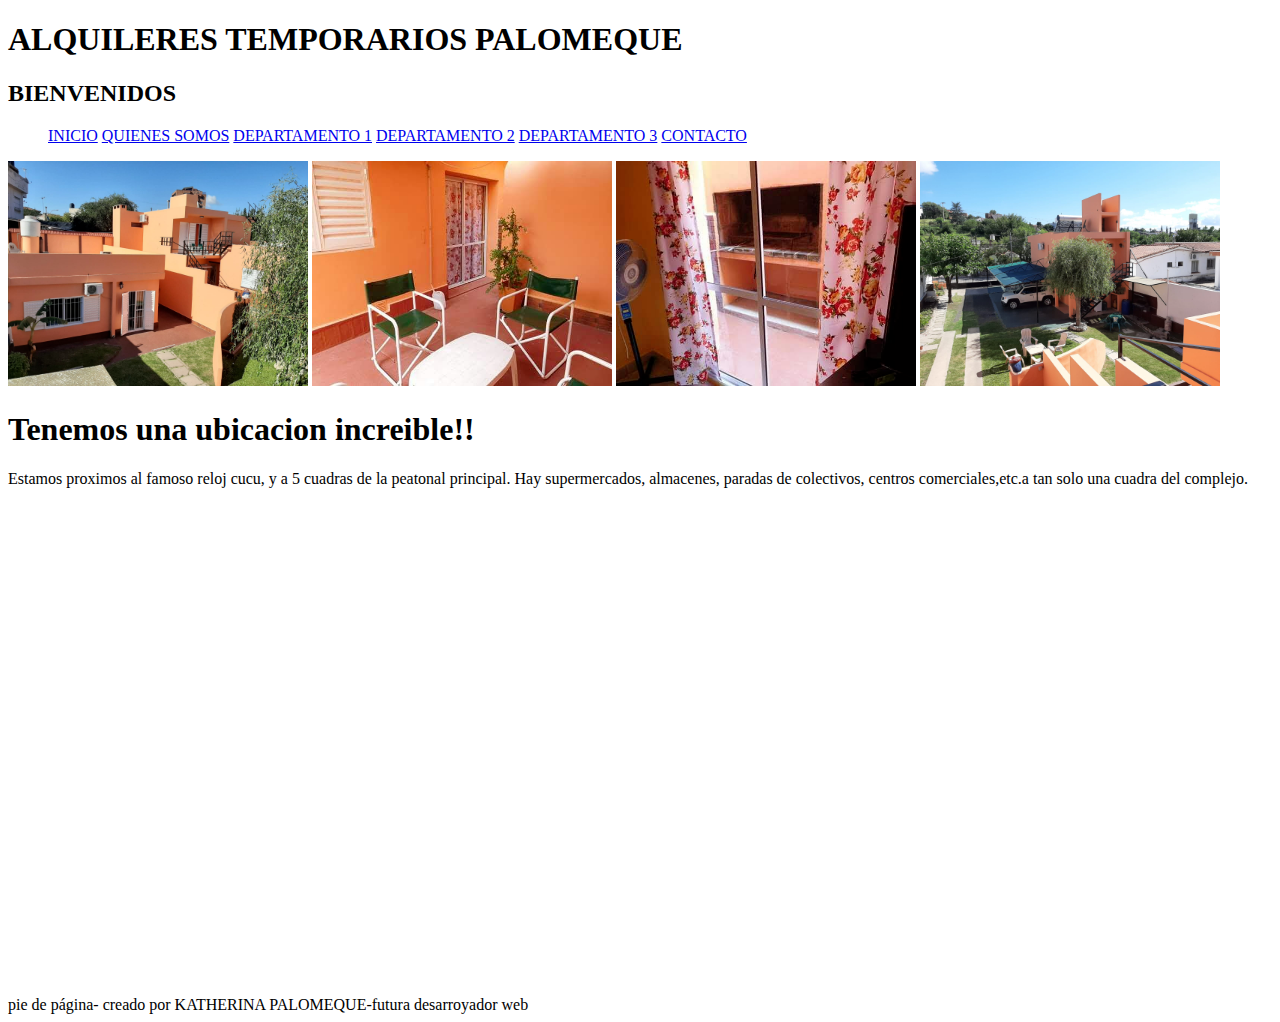
==== index.html @ e9dfbb2c "mi primer commit" ====
<!DOCTYPE html> <!--tipo de documento-->
<html lang="es">
<head> <!--cabeza-->
    <title>alquilerestemporarios</title> <!--titulo -->
    <link rel="shortcut icon" href="favicon-.ico" type="image/x-icon"><!--favicon--> 
    <link rel="icon" href="favicon-.ico" type="image/x-icon">
    <link rel="stylesheet" href="../alqui.temporarios/estilos.css">
</head>
<body class="grid-areas"> <!--cuerpo, todo que se va a ver-->
  <header> 
  <h1>ALQUILERES TEMPORARIOS PALOMEQUE</h1>
  <h2>BIENVENIDOS</h2>
 </header>
<main> <!--contenido principal-->
<nav><!--menu de inicio-->
    <ul>
    <a href="../alqui.temporarios-palomeque/index.html"class="nav">INICIO</a>
    <a href="../alqui.temporarios-palomeque/paginas/quienessomos.html" class="nav ">QUIENES SOMOS</a> 
      <a href="../alqui.temporarios-palomeque/paginas/departamento1.html"class= "nav">DEPARTAMENTO 1</a>
      <a href="../alqui.temporarios-palomeque/paginas/departamento2.html"class="nav ">DEPARTAMENTO 2</a>
      <a href="../alqui.temporarios-palomeque/paginas/departamento3.html"class="nav ">DEPARTAMENTO 3</a>
      <a href="../alqui.temporarios-palomeque/paginas/contacto.html" class="nav ">CONTACTO</a>
    </ul>
</nav> 
<section id="galeria"> <!--galeria de fotos-->
<img src="imagenes/departamento-1/1.png" width="300" alt="imagen de exteriores">
<img src="imagenes/departamento-1/2.png" width="300" alt="imagen de exteriores">
<img src="imagenes/departamento-1/3.png" width="300" alt="imagen de exteriores">
<img src="imagenes/departamento-2/1.jpeg" width="300" alt="imagen de departamento"> 
</section>
<section id="ubicacion"><!--mapa -->
  <h1>Tenemos una ubicacion increible!!</h1>
  <p1> Estamos proximos al famoso reloj cucu, y 
  a 5 cuadras de la peatonal principal.
  Hay supermercados, almacenes, paradas de colectivos, 
  centros comerciales,etc.a tan solo una cuadra del complejo.</p1>
  <iframe src="https://www.google.com/maps/embed?pb=!1m18!1m12!1m3!1d3404.9745167496203!2d-64.50777988523463!3d-31.41482818140464!2m3!1f0!2f0!3f0!3m2!1i1024!2i768!4f13.1!3m3!1m2!1s0x942d661503e5aa0f%3A0x575459afea6051a9!2sJos%C3%A9%20H.%20Porto%20126%2C%20X5152%20Villa%20Carlos%20Paz%2C%20C%C3%B3rdoba!5e0!3m2!1ses-419!2sar!4v1647271128672!5m2!1ses-419!2sar" width="400" height="250" style="border:0;" allowfullscreen="" loading="lazy"></iframe>
</section>
<section id="video"> <!--video de you tube-->
  <iframe width="400" height="250" src="https://www.youtube.com/embed/2fnPtPmNUzE" title="YouTube video player" frameborder="0" allow="accelerometer; autoplay; clipboard-write; encrypted-media; gyroscope; picture-in-picture" allowfullscreen></iframe>
</section>
</main>
<footer> <!--pie de pagina-->
pie de página- creado por KATHERINA PALOMEQUE-futura desarroyador web
</footer> 
</body>
</html>
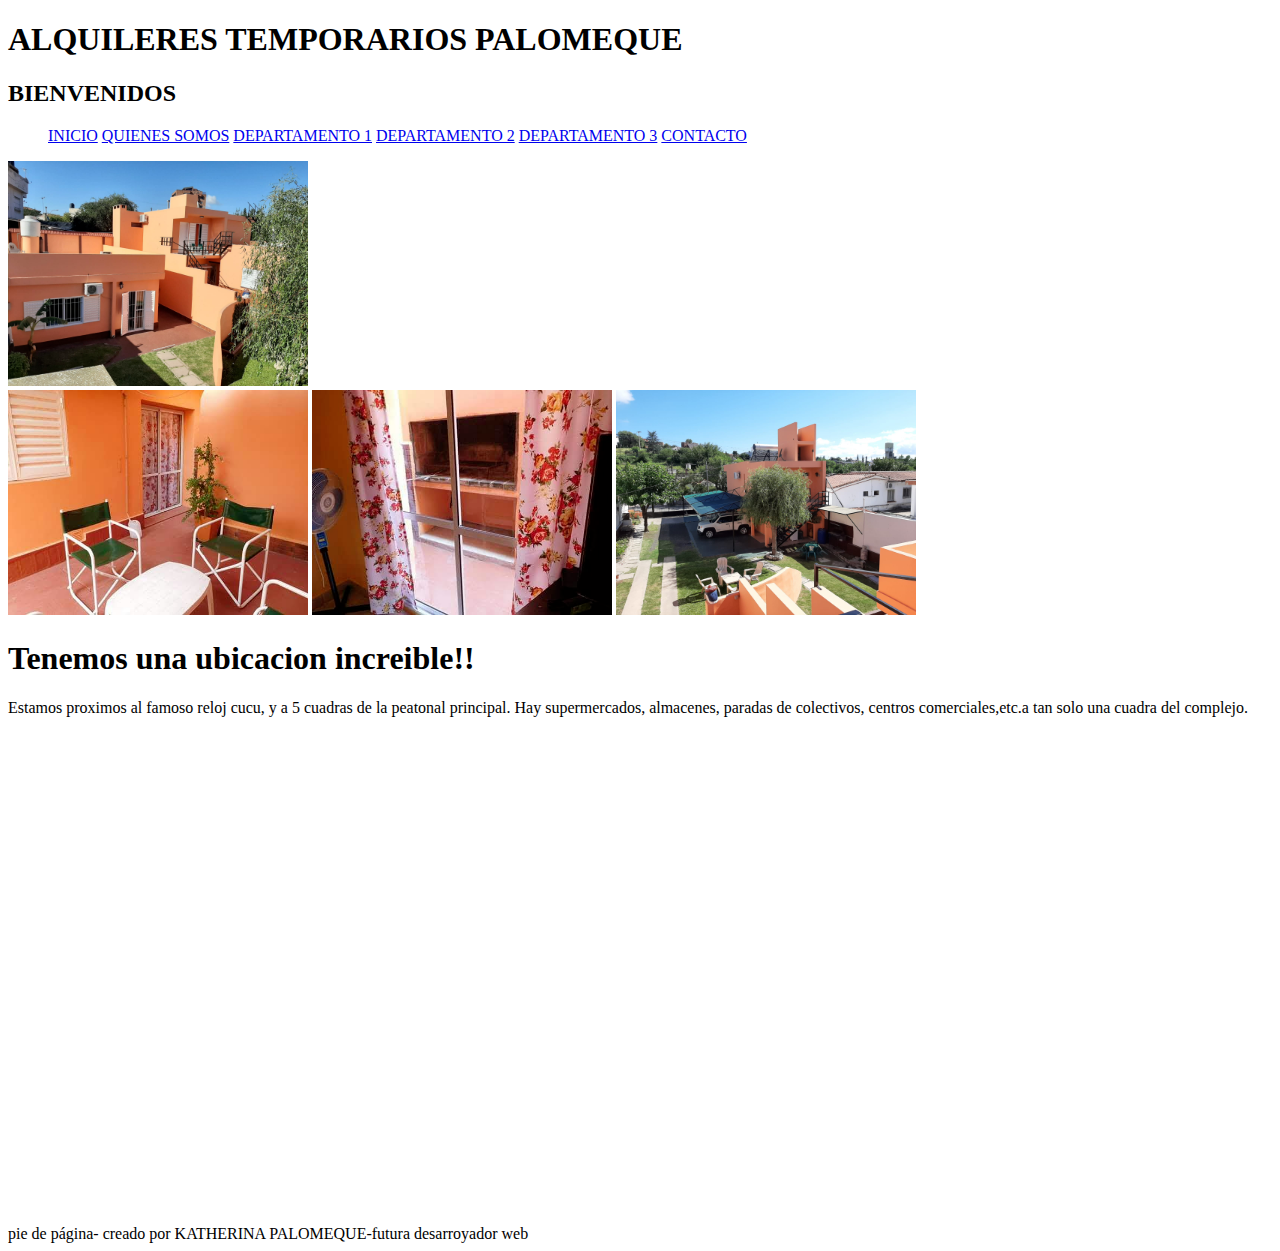
==== commit 524b49f7: "agregue animaciones" ====
--- a/index.html
+++ b/index.html
@@ -4,12 +4,12 @@
     <title>alquilerestemporarios</title> <!--titulo -->
     <link rel="shortcut icon" href="favicon-.ico" type="image/x-icon"><!--favicon--> 
     <link rel="icon" href="favicon-.ico" type="image/x-icon">
-    <link rel="stylesheet" href="../alqui.temporarios/estilos.css">
+    <link rel="stylesheet" href="../alqui.temporarios-palomeque/estilos.css">
 </head>
-<body class="grid-areas"> <!--cuerpo, todo que se va a ver-->
+<body><!--cuerpo, todo que se va a ver-->
   <header> 
-  <h1>ALQUILERES TEMPORARIOS PALOMEQUE</h1>
-  <h2>BIENVENIDOS</h2>
+  <h1 class="textoAnimado">ALQUILERES TEMPORARIOS PALOMEQUE</h1>
+  <h2 class="textoAnimado">BIENVENIDOS</h2>
  </header>
 <main> <!--contenido principal-->
 <nav><!--menu de inicio-->
@@ -22,13 +22,13 @@
       <a href="../alqui.temporarios-palomeque/paginas/contacto.html" class="nav ">CONTACTO</a>
     </ul>
 </nav> 
-<section id="galeria"> <!--galeria de fotos-->
-<img src="imagenes/departamento-1/1.png" width="300" alt="imagen de exteriores">
+<section class="transicion"id="galeria"> <!--galeria de fotos-->
+<div><img src="imagenes/departamento-1/1.png" width="300" alt="imagen de exteriores"></div>
 <img src="imagenes/departamento-1/2.png" width="300" alt="imagen de exteriores">
 <img src="imagenes/departamento-1/3.png" width="300" alt="imagen de exteriores">
 <img src="imagenes/departamento-2/1.jpeg" width="300" alt="imagen de departamento"> 
 </section>
-<section id="ubicacion"><!--mapa -->
+<section class="transicion" id="ubicacion"><!--mapa -->
   <h1>Tenemos una ubicacion increible!!</h1>
   <p1> Estamos proximos al famoso reloj cucu, y 
   a 5 cuadras de la peatonal principal.
@@ -36,7 +36,7 @@
   centros comerciales,etc.a tan solo una cuadra del complejo.</p1>
   <iframe src="https://www.google.com/maps/embed?pb=!1m18!1m12!1m3!1d3404.9745167496203!2d-64.50777988523463!3d-31.41482818140464!2m3!1f0!2f0!3f0!3m2!1i1024!2i768!4f13.1!3m3!1m2!1s0x942d661503e5aa0f%3A0x575459afea6051a9!2sJos%C3%A9%20H.%20Porto%20126%2C%20X5152%20Villa%20Carlos%20Paz%2C%20C%C3%B3rdoba!5e0!3m2!1ses-419!2sar!4v1647271128672!5m2!1ses-419!2sar" width="400" height="250" style="border:0;" allowfullscreen="" loading="lazy"></iframe>
 </section>
-<section id="video"> <!--video de you tube-->
+<section class="transicion" id="video"> <!--video de you tube-->
   <iframe width="400" height="250" src="https://www.youtube.com/embed/2fnPtPmNUzE" title="YouTube video player" frameborder="0" allow="accelerometer; autoplay; clipboard-write; encrypted-media; gyroscope; picture-in-picture" allowfullscreen></iframe>
 </section>
 </main>
